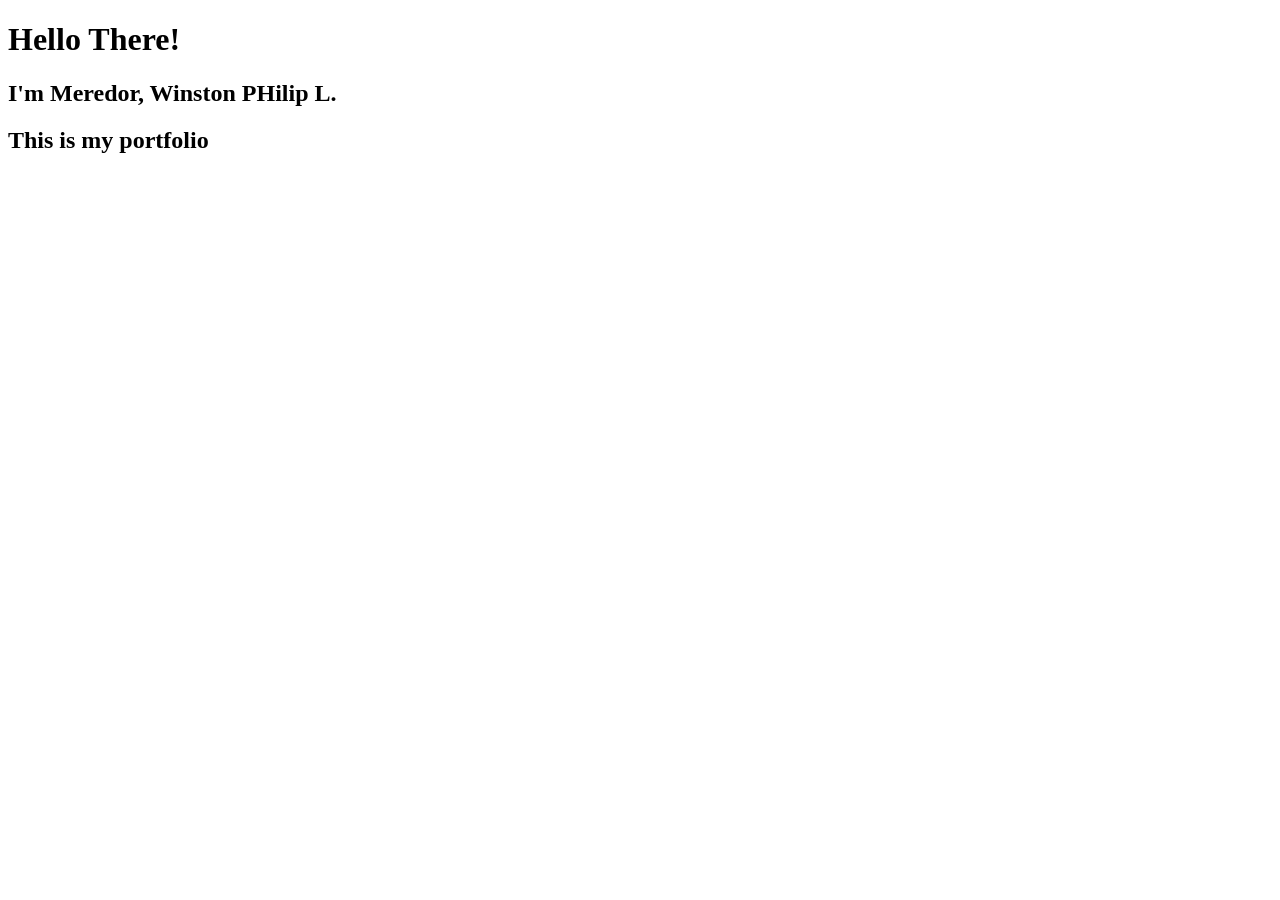
==== 01-basic.html @ fc5eb20b "emmet-laboratory" ====
<!DOCTYPE html>
<html lang="en">
<head>
    <meta charset="UTF-8">
    <meta name="viewport" content="width=device-width, initial-scale=1.0">
    <title>EMMET-LABORATORY</title>
</head>
<body>
    <h1>Hello There!</h1>
    <h2>I'm Meredor, Winston PHilip L.</h2>
    <h2>This is my portfolio</h2>
    <p></p>
    <p></p>
    <p></p>
    <div></div>
    <header></header>
    
    <nav></nav>
    <main></main>
    <footer></footer>

    
</body>
</html>
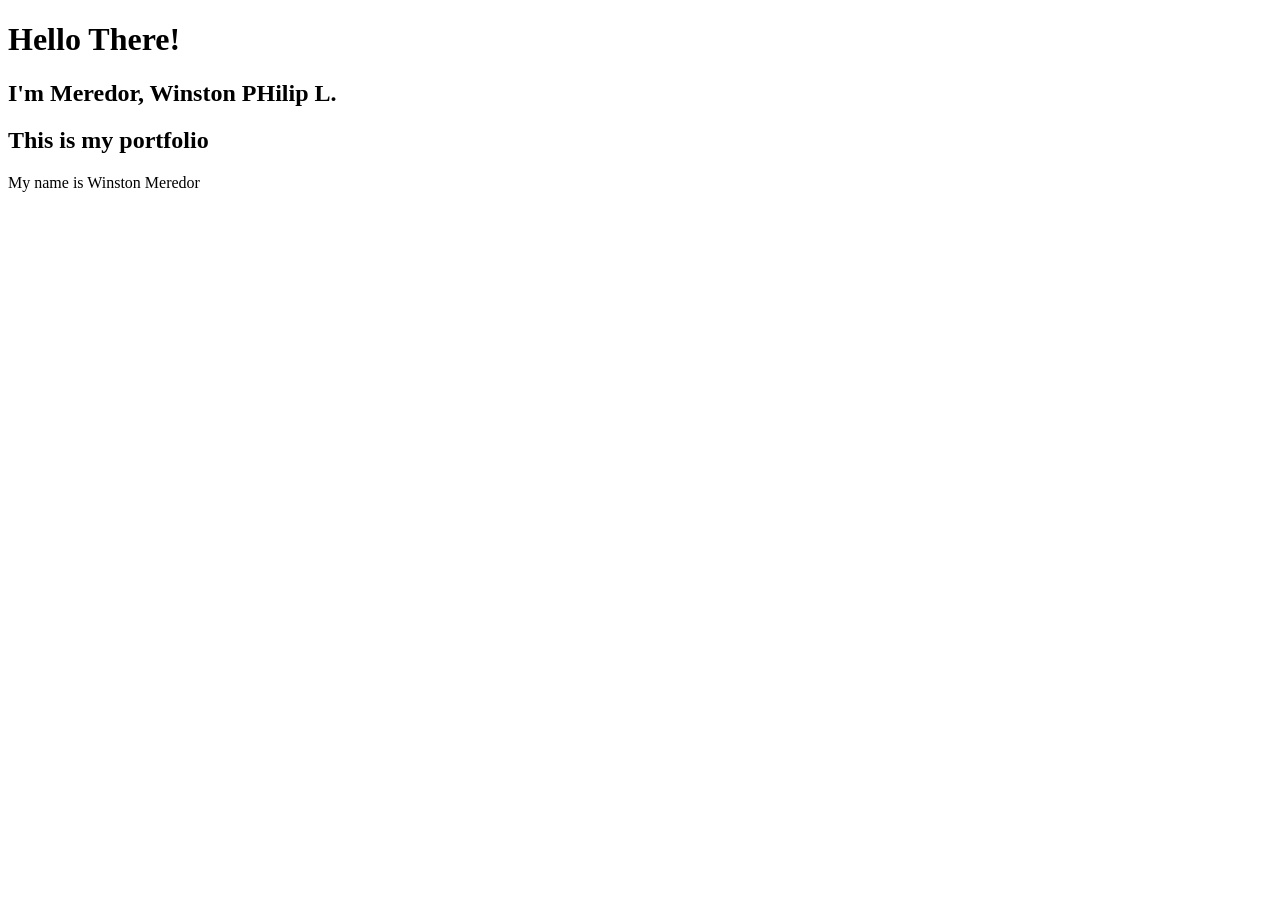
==== commit f740b519: "css" ====
--- a/01-basic.html
+++ b/01-basic.html
@@ -11,7 +11,7 @@
     <h2>This is my portfolio</h2>
     <p></p>
     <p></p>
-    <p></p>
+    <p>My name is <span>Winston Meredor</span></p>
     <div></div>
     <header></header>
     
